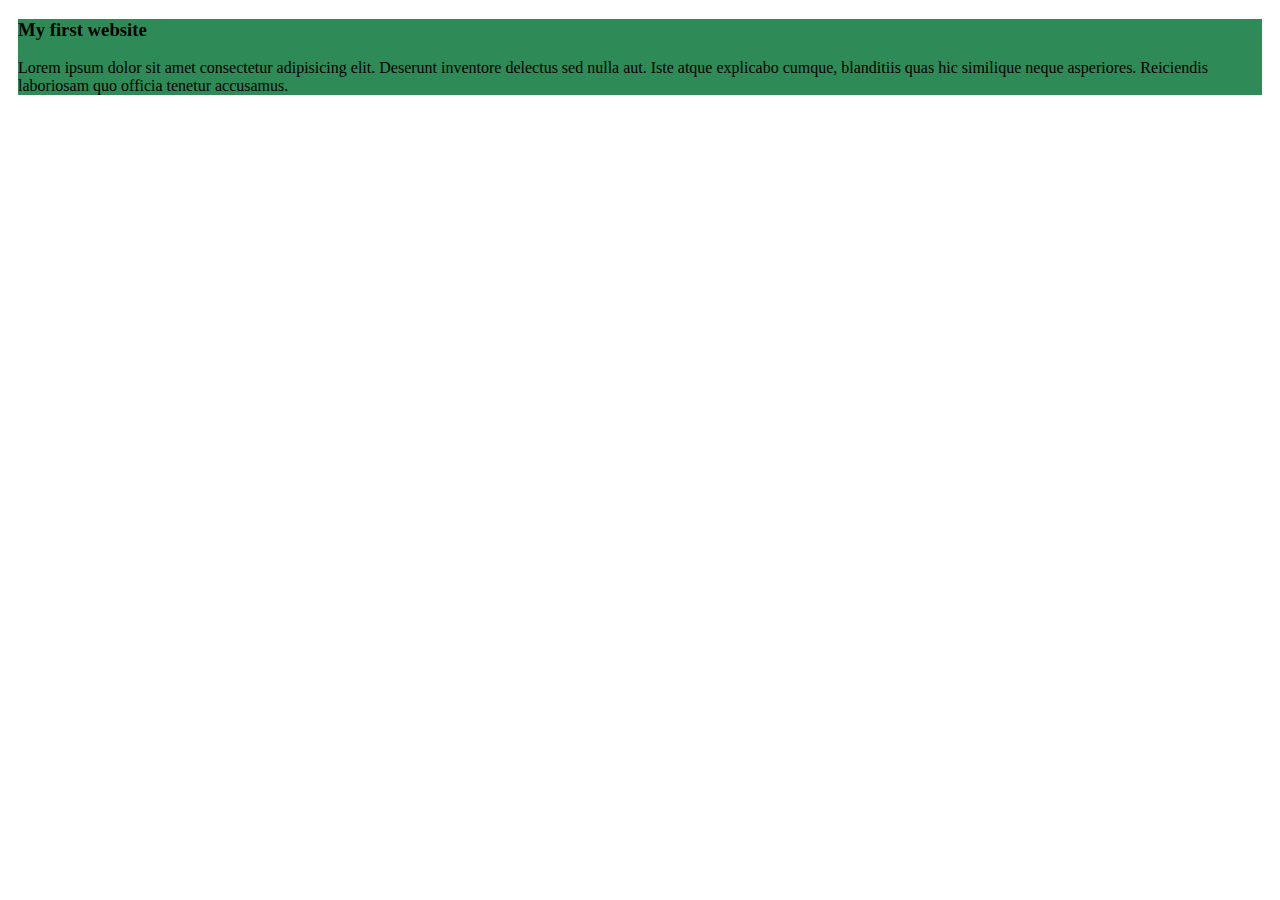
==== Index.html @ 2667b67f "meaningful massage" ====
<!DOCTYPE html>
<html lang="en">
<head>
    <meta charset="UTF-8">
    <meta name="viewport" content="width=device-width, initial-scale=1.0">
    <title>My first git repository</title>
    <link rel="stylesheet" href="style.css">
</head>
<body>
    <div>
        <h3>My first website</h3>
        <p>Lorem ipsum dolor sit amet consectetur adipisicing elit. Deserunt inventore delectus sed nulla aut. Iste atque explicabo cumque, blanditiis quas hic similique neque asperiores. Reiciendis laboriosam quo officia tenetur accusamus.</p>
    </div>
    
</body>
</html>
---- style.css ----
div{
    background-color: seagreen;
    margin: 10px;
}
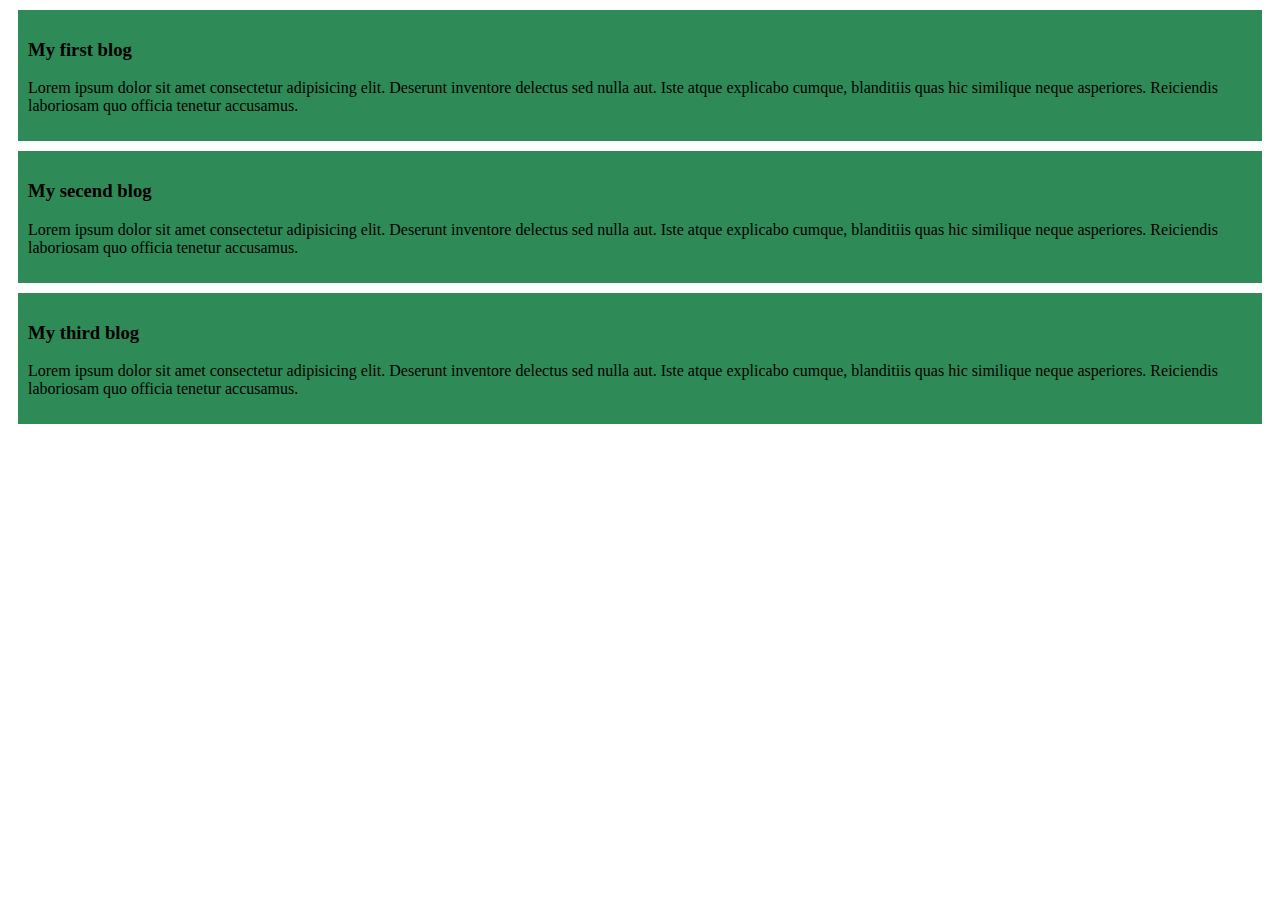
==== commit 10711c00: "meanignful massage" ====
--- a/Index.html
+++ b/Index.html
@@ -8,7 +8,15 @@
 </head>
 <body>
     <div>
-        <h3>My first website</h3>
+        <h3>My first blog</h3>
+        <p>Lorem ipsum dolor sit amet consectetur adipisicing elit. Deserunt inventore delectus sed nulla aut. Iste atque explicabo cumque, blanditiis quas hic similique neque asperiores. Reiciendis laboriosam quo officia tenetur accusamus.</p>
+    </div>
+    <div>
+        <h3>My secend blog</h3>
+        <p>Lorem ipsum dolor sit amet consectetur adipisicing elit. Deserunt inventore delectus sed nulla aut. Iste atque explicabo cumque, blanditiis quas hic similique neque asperiores. Reiciendis laboriosam quo officia tenetur accusamus.</p>
+    </div>
+    <div>
+        <h3>My third blog</h3>
         <p>Lorem ipsum dolor sit amet consectetur adipisicing elit. Deserunt inventore delectus sed nulla aut. Iste atque explicabo cumque, blanditiis quas hic similique neque asperiores. Reiciendis laboriosam quo officia tenetur accusamus.</p>
     </div>
     
--- a/style.css
+++ b/style.css
@@ -1,4 +1,5 @@
 div{
     background-color: seagreen;
     margin: 10px;
+    padding: 10px;
 }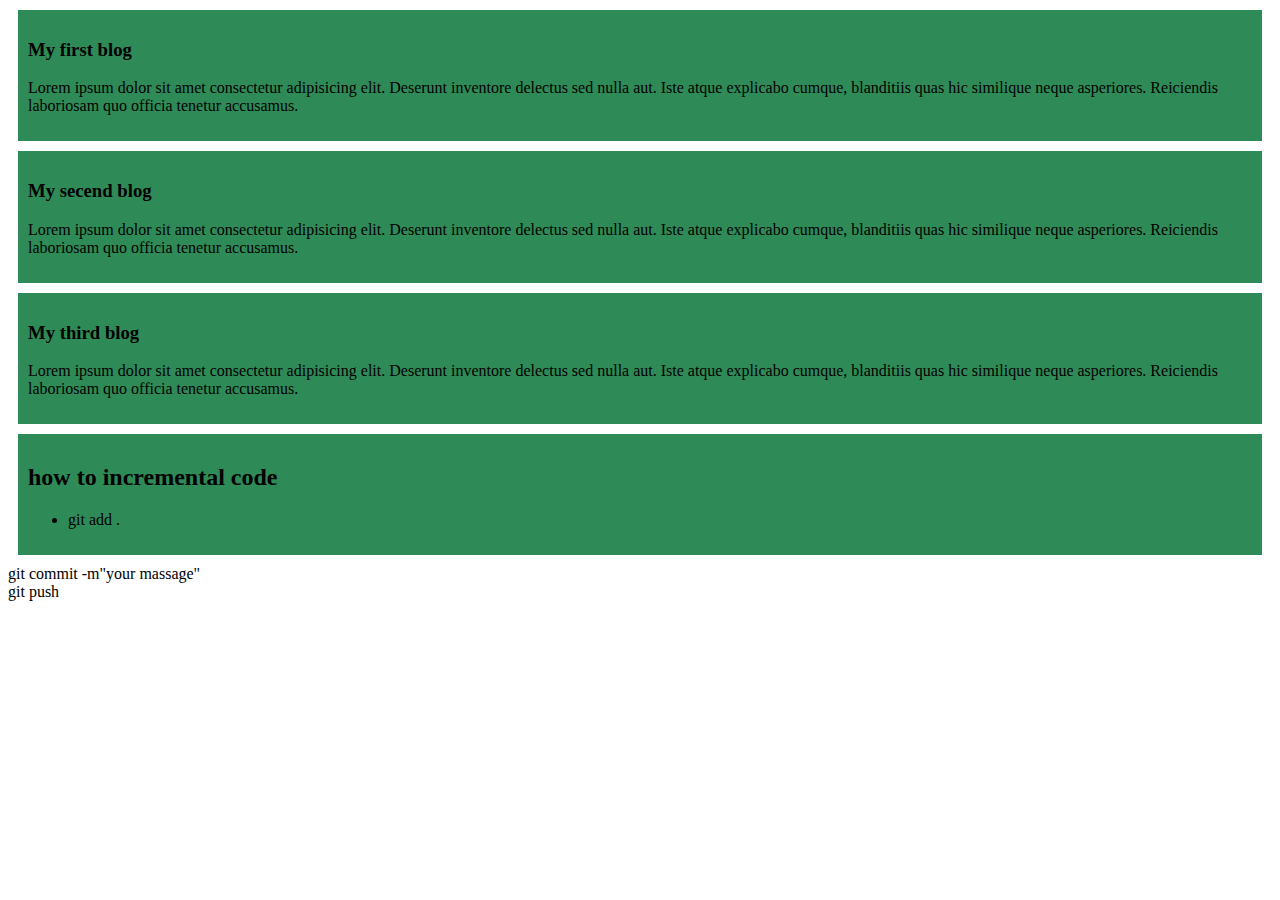
==== commit e6999bd6: "massage" ====
--- a/Index.html
+++ b/Index.html
@@ -19,6 +19,14 @@
         <h3>My third blog</h3>
         <p>Lorem ipsum dolor sit amet consectetur adipisicing elit. Deserunt inventore delectus sed nulla aut. Iste atque explicabo cumque, blanditiis quas hic similique neque asperiores. Reiciendis laboriosam quo officia tenetur accusamus.</p>
     </div>
+    <div>
+        <h2>how to incremental code</h2>
+        <ul>
+            <li>git add .</div></li>
+            <li>git commit -m"your massage"</li>
+            <li>git push</li>
+        </ul>
+    </div>
     
 </body>
 </html>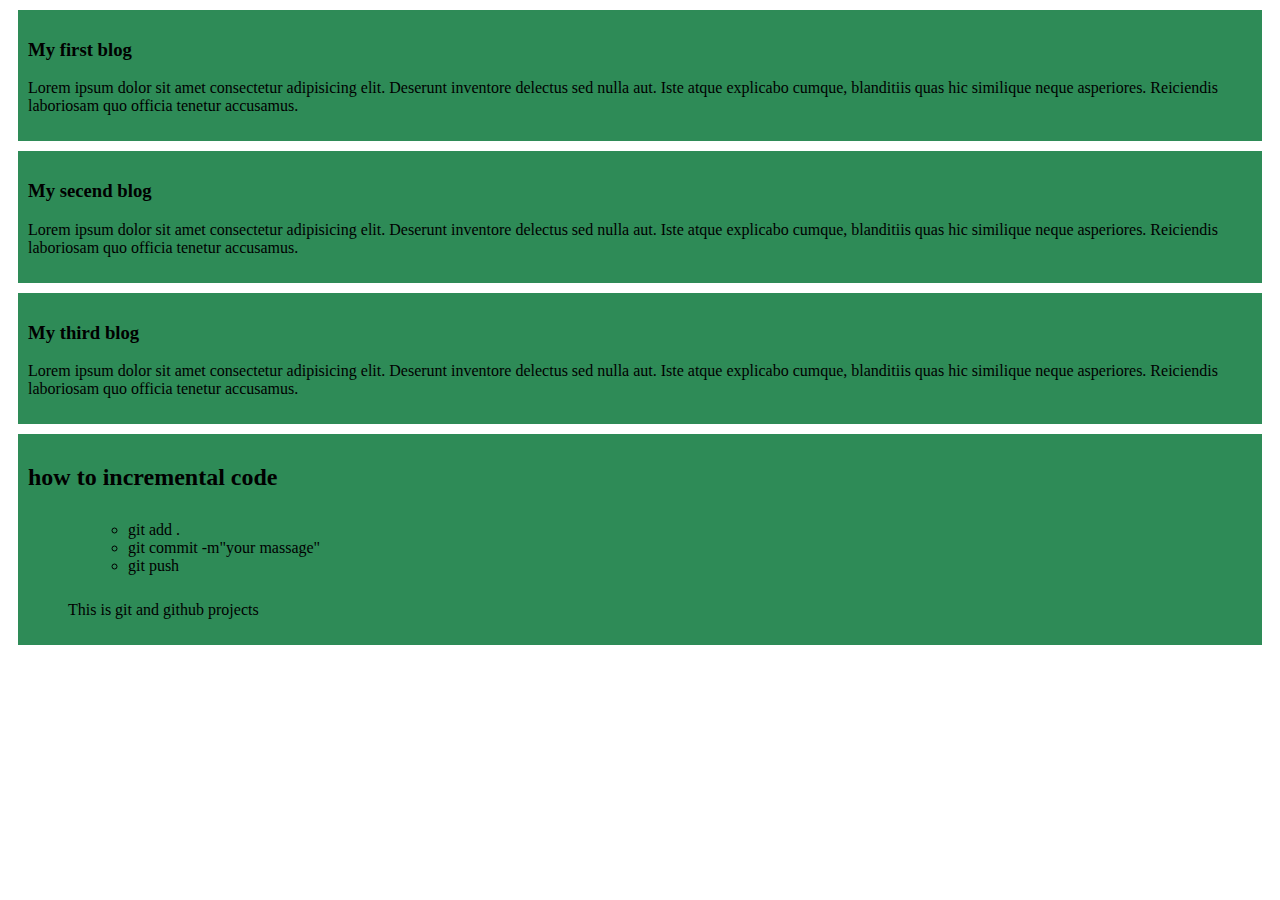
==== commit 5674a41d: "github" ====
--- a/Index.html
+++ b/Index.html
@@ -22,11 +22,14 @@
     <div>
         <h2>how to incremental code</h2>
         <ul>
-            <li>git add .</div></li>
+    <div>
+        <ul>
+            <li>git add .</li>
             <li>git commit -m"your massage"</li>
             <li>git push</li>
         </ul>
     </div>
+    <p>This is git and github projects</p>
     
 </body>
 </html>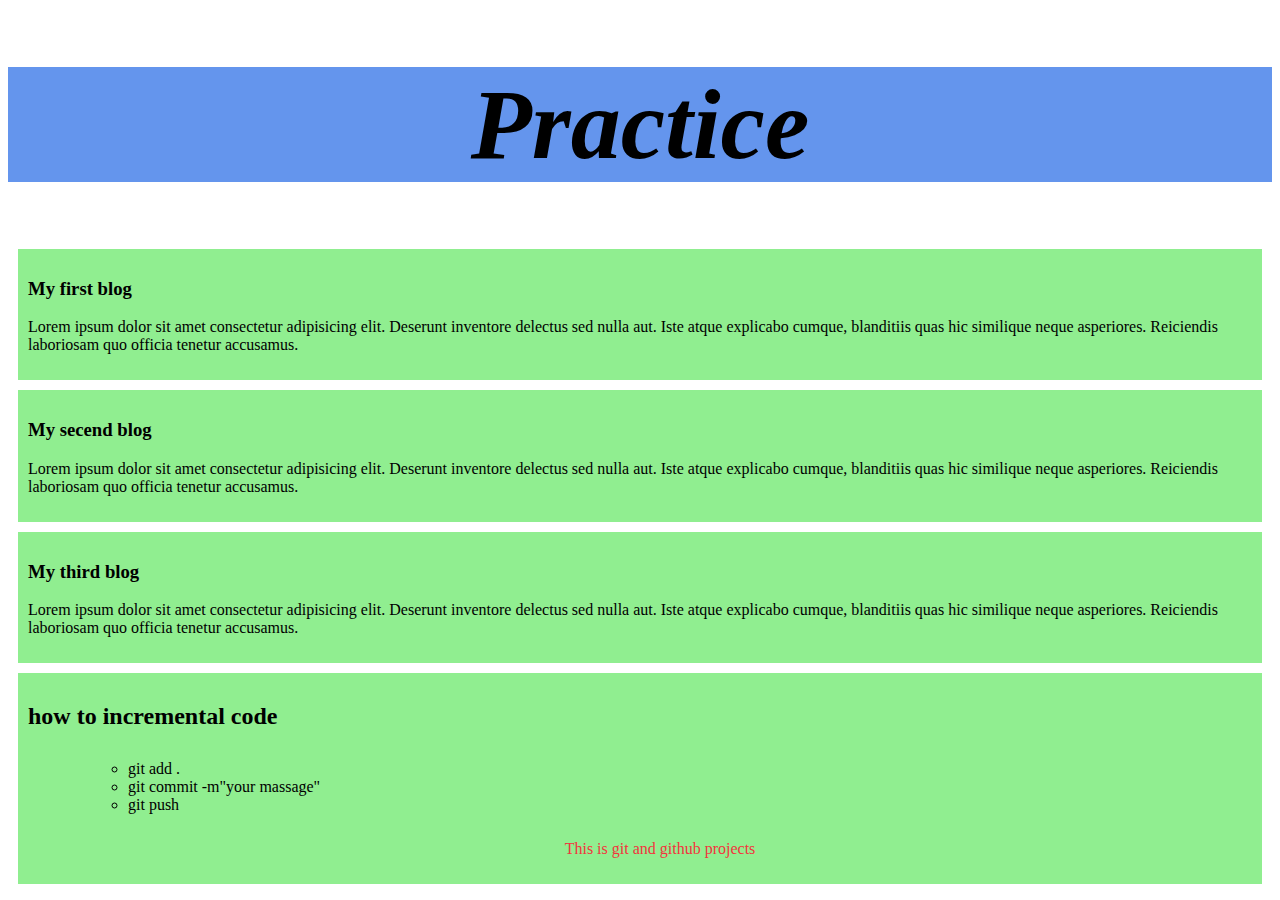
==== commit b0fd2150: "error" ====
--- a/Index.html
+++ b/Index.html
@@ -7,6 +7,7 @@
     <link rel="stylesheet" href="style.css">
 </head>
 <body>
+    <h1>Practice</h1>
     <div>
         <h3>My first blog</h3>
         <p>Lorem ipsum dolor sit amet consectetur adipisicing elit. Deserunt inventore delectus sed nulla aut. Iste atque explicabo cumque, blanditiis quas hic similique neque asperiores. Reiciendis laboriosam quo officia tenetur accusamus.</p>
@@ -29,7 +30,7 @@
             <li>git push</li>
         </ul>
     </div>
-    <p>This is git and github projects</p>
+    <p style="text-align: center; color: rgb(243, 52, 61);">This is git and github projects</p>
     
 </body>
 </html>--- a/style.css
+++ b/style.css
@@ -1,5 +1,12 @@
 div{
-    background-color: seagreen;
+    background-color:lightgreen;
     margin: 10px;
     padding: 10px;
+}
+h1{
+    background-color: cornflowerblue;
+    text-align: center;
+    color: black;
+    font-size: 100px;
+    font-style: italic;
 }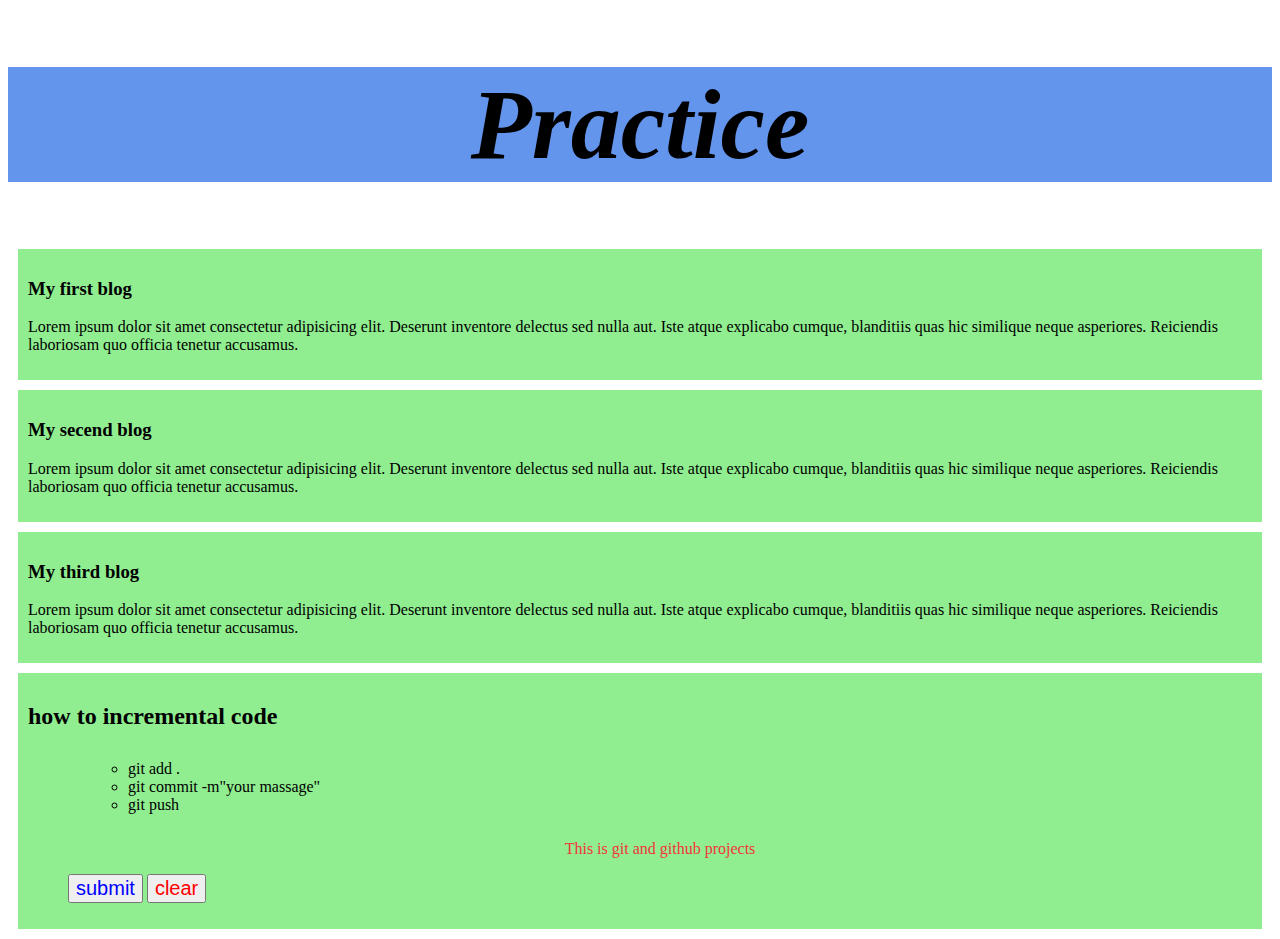
==== commit 67660680: "error" ====
--- a/Index.html
+++ b/Index.html
@@ -32,5 +32,8 @@
     </div>
     <p style="text-align: center; color: rgb(243, 52, 61);">This is git and github projects</p>
     
+    <button id="sub">submit</button>
+    <button>clear</button>
+    
 </body>
 </html>--- a/style.css
+++ b/style.css
@@ -9,4 +9,12 @@
     color: black;
     font-size: 100px;
     font-style: italic;
-}+}
+button{
+    color: red;
+    font-size:20px;
+}
+#sub{
+    font-size: 20px;
+    color:blue;
+}
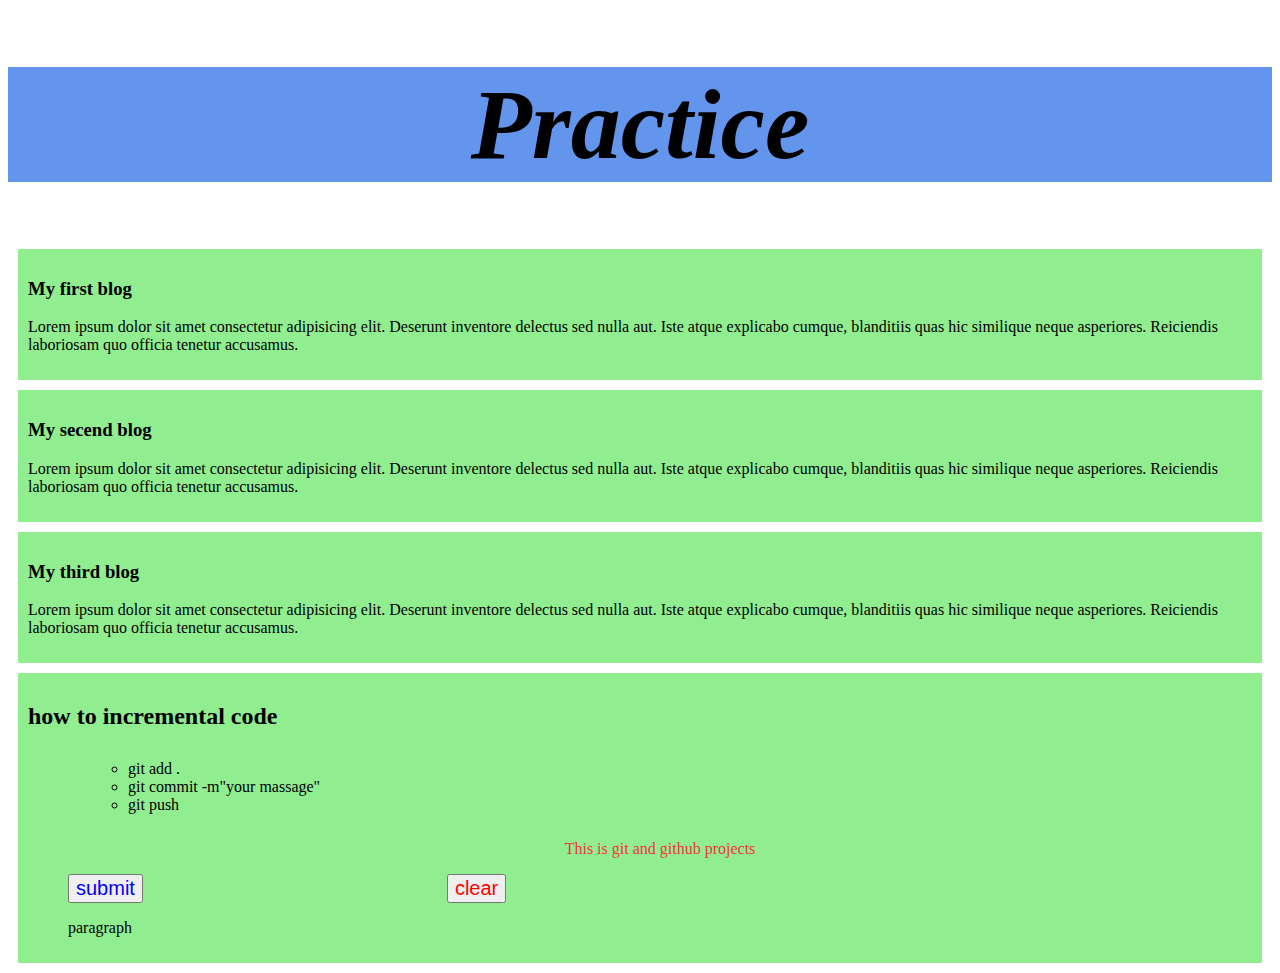
==== commit 04d5a728: "massage" ====
--- a/Index.html
+++ b/Index.html
@@ -33,7 +33,9 @@
     <p style="text-align: center; color: rgb(243, 52, 61);">This is git and github projects</p>
     
     <button id="sub">submit</button>
-    <button>clear</button>
+    <button id="name">clear</button>
+    
+    <p>paragraph</p>
     
 </body>
 </html>--- a/style.css
+++ b/style.css
@@ -18,3 +18,6 @@
     font-size: 20px;
     color:blue;
 }
+#name{
+    margin-left: 300px;
+}
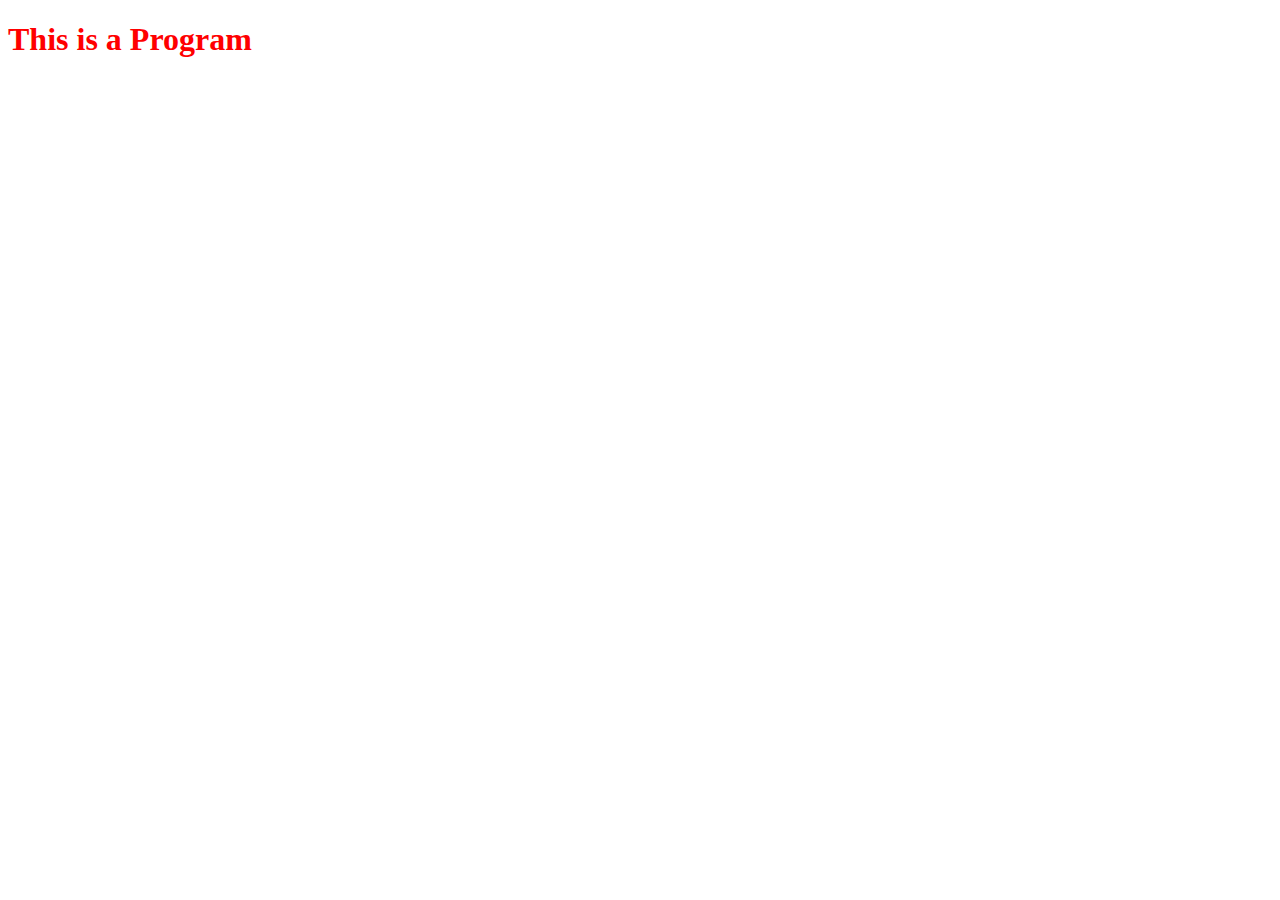
==== commit 1fe28783: "unsuccess" ====
--- a/Index.html
+++ b/Index.html
@@ -3,39 +3,10 @@
 <head>
     <meta charset="UTF-8">
     <meta name="viewport" content="width=device-width, initial-scale=1.0">
-    <title>My first git repository</title>
-    <link rel="stylesheet" href="style.css">
+    <title>Program</title>
+    <link rel="stylesheet" href="my.css">
 </head>
 <body>
-    <h1>Practice</h1>
-    <div>
-        <h3>My first blog</h3>
-        <p>Lorem ipsum dolor sit amet consectetur adipisicing elit. Deserunt inventore delectus sed nulla aut. Iste atque explicabo cumque, blanditiis quas hic similique neque asperiores. Reiciendis laboriosam quo officia tenetur accusamus.</p>
-    </div>
-    <div>
-        <h3>My secend blog</h3>
-        <p>Lorem ipsum dolor sit amet consectetur adipisicing elit. Deserunt inventore delectus sed nulla aut. Iste atque explicabo cumque, blanditiis quas hic similique neque asperiores. Reiciendis laboriosam quo officia tenetur accusamus.</p>
-    </div>
-    <div>
-        <h3>My third blog</h3>
-        <p>Lorem ipsum dolor sit amet consectetur adipisicing elit. Deserunt inventore delectus sed nulla aut. Iste atque explicabo cumque, blanditiis quas hic similique neque asperiores. Reiciendis laboriosam quo officia tenetur accusamus.</p>
-    </div>
-    <div>
-        <h2>how to incremental code</h2>
-        <ul>
-    <div>
-        <ul>
-            <li>git add .</li>
-            <li>git commit -m"your massage"</li>
-            <li>git push</li>
-        </ul>
-    </div>
-    <p style="text-align: center; color: rgb(243, 52, 61);">This is git and github projects</p>
-    
-    <button id="sub">submit</button>
-    <button id="name">clear</button>
-    
-    <p>paragraph</p>
-    
+    <h1>This is a Program</h1>
 </body>
 </html>--- a/my.css
+++ b/my.css
@@ -0,0 +1,3 @@
+h1{
+    color: red;
+}